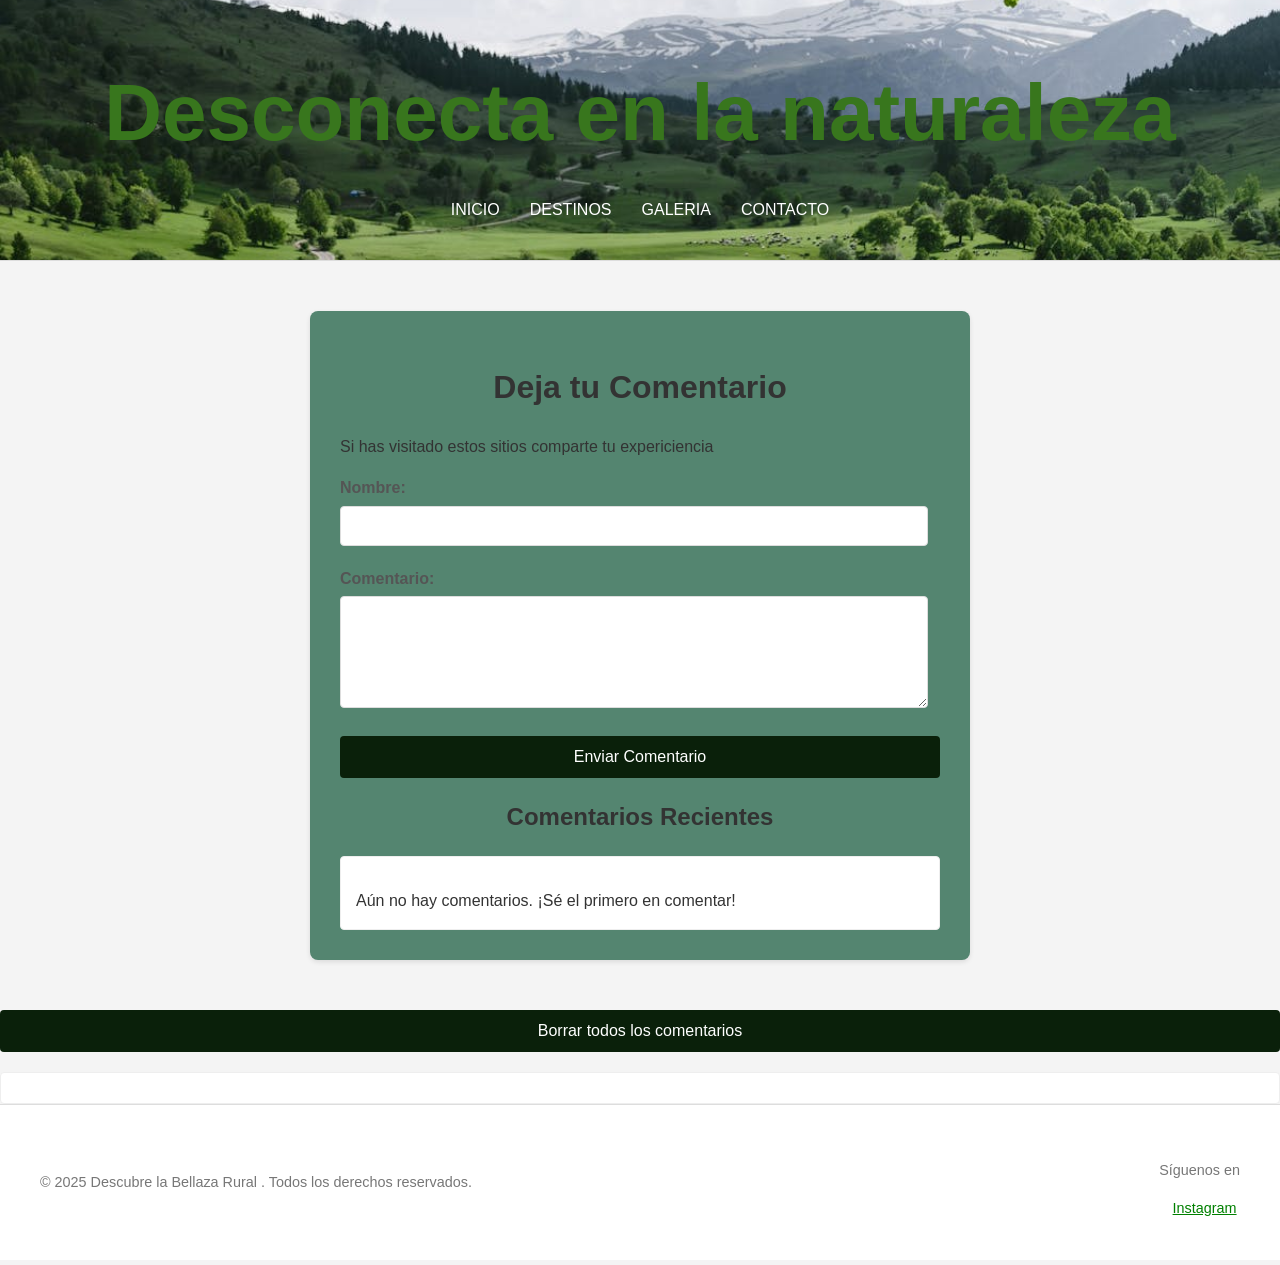
==== paginas/contacto.html @ fece72a8 "Pagina web subida" ====
<!DOCTYPE html>
<html lang="en">
<head>
    <meta charset="UTF-8">
    <meta name="viewport" content="width=device-width, initial-scale=1.0">
    <title>OPINIONES</title>
    <link rel="stylesheet" href="/estilos/estiloform.css">
    <link rel="icon" href="/imagenes/favicon3.jpg" type="image/png">
</head>
<body>
    <header>
        <div class="container">
            <h1><a href="../index.html">Desconecta en la naturaleza</a></h1>


            <nav>
                <ul>
                    <li><a href="../index.html">INICIO</a></li>
                    <li><a href="destinos.html">DESTINOS</a></li>
                    <li> <a href="galeria.html">GALERIA</a></li>
                    <li><a href="contacto.html">CONTACTO</a></li>
                </ul>
            </nav>
        </div>
    </header>

    <div class="container1">
        <h1>Deja tu Comentario</h1>
        <p>Si has visitado estos sitios comparte tu expericiencia</p>
        <form id="commentForm">
            <div class="form-group">
                <label for="name">Nombre:</label>
                <input type="text" id="name" name="name">
            </div>
            <div class="form-group">
                <label for="comment">Comentario:</label>
                <textarea id="comment" name="comment" rows="5" required></textarea>
            </div>
            <button type="submit">Enviar Comentario</button>
        </form>

        <h2>Comentarios Recientes</h2>
        <div id="commentsContainer">
            </div>
    </div>
    <button id="clearComments">Borrar todos los comentarios</button>

<div id="commentsContainer">
</div>

    <script src="../javascript/script.js"></script>
    <footer>
        <div class="container">
            <p>&copy; 2025 Descubre la Bellaza Rural  .  Todos los derechos reservados.</p>
            
            <div class="social">
                <p>Síguenos en</p>
                <a href="https://www.instagram.com/lili.ana0586/">Instagram</a>
            </div>
        </div>
    </footer>  
</body>
</html>
---- estilos/estiloform.css ----
body {
    font-family: 'Arial', sans-serif;
    margin: 0;
    padding: 0;
    background-color: #f4f4f4;
    color: #333;
    line-height: 1.6;
}

.container {
    max-width: 1200px;
    margin: 0 auto;
    padding: 20px;
}

header {
    background-color: #fff;
    padding: 30px 0;
    text-align: center;
    border-bottom: 1px solid #ddd;
}

header h1 a {
    color: #38761d; 
    text-decoration: none;
    font-size: 2.5em;
    margin-bottom: 10px;
    display: block;
}



header nav ul {
    list-style: none;
    padding: 0;
    margin: 0;
    display: flex;
    justify-content: center;
}

header nav ul li {
    margin: 0 15px;
    margin-bottom: 10px;
    border-bottom: #000;
}

header nav ul li a {
    font-size: 16px;
    text-decoration: none;
    color:#fff;
    transition: color 0.3s ease;
    margin-bottom: 10px;
}

header nav ul li a:hover {
text-shadow: 2px 2px 5px #ddd;
}


  header {
    background-image: url('../imagenes/imagenpaisaje.jpeg');
    background-size: cover;
    background-position: center;
    height: 200px; /* o el alto que necesites */
    color: white;
    display: flex;
    align-items: center;
    justify-content: center;
    text-align: center;
  }
  
a {
    color: green;
}
main {
    padding: 30px 0;
}
.container1 {
    max-width: 600px;
    margin: 50px auto;
    padding: 30px;
    background-color: #548570;
    border-radius: 8px;
    box-shadow: 0 2px 5px rgba(0, 0, 0, 0.1);
    font-family: sans-serif;
}

h1, h2 {
    color: #333;
    text-align: center;
    margin-bottom: 20px;
}

.form-group {
    margin-bottom: 20px;
}

label {
    display: block;
    margin-bottom: 5px;
    color: #555;
    font-weight: bold;
}

input[type="text"],
textarea {
    width: calc(100% - 12px);
    padding: 10px;
    border: 1px solid #ddd;
    border-radius: 4px;
    box-sizing: border-box;
    font-size: 16px;
}

textarea {
    resize: vertical;
}

button[type="submit"],
#clearComments {
    background-color: #0a200a;
    color: white;
    padding: 12px 20px;
    border: none;
    border-radius: 4px;
    cursor: pointer;
    font-size: 16px;
    transition: background-color 0.3s ease;
    display: block;
    width: 100%;
    margin-top: 15px;
    box-sizing: border-box;
}

button[type="submit"]:hover,
#clearComments:hover {
    background-color: #4cae4c;
}

#commentsContainer {
    margin-top: 20px;
    padding: 15px;
    background-color: #fff;
    border: 1px solid #eee;
    border-radius: 4px;
}

#commentsContainer p {
    margin-bottom: 10px;
    padding-bottom: 10px;
    border-bottom: 1px solid #eee;
}

#commentsContainer p:last-child {
    border-bottom: none;
    margin-bottom: 0;
    padding-bottom: 0;
}
footer {
    background-color: #fff;
    padding: 20px 0;
    text-align: center;
    border-top: 1px solid #ddd;
    color: #777;
    font-size: 0.9em;
}

footer .container {
    display: flex;
    justify-content: space-between;
    align-items: center;
}

footer nav ul {
    list-style: none;
    padding: 0;
    margin: 0;
    display: flex;
}

footer nav ul li {
    margin: 0 10px;
}

footer nav ul li a {
    color: #777;
    text-decoration: none;
    transition: color 0.3s ease;
}

footer nav ul li a:hover {
    color: #38761d;
}

footer .social a {
    display: inline-block;
    margin-left: 10px;
}

footer .social img {
    width: 24px;
    height: 24px;
    vertical-align: middle;
}
a  :hover{
    background-color: beige;
    color: #667e5b;
}
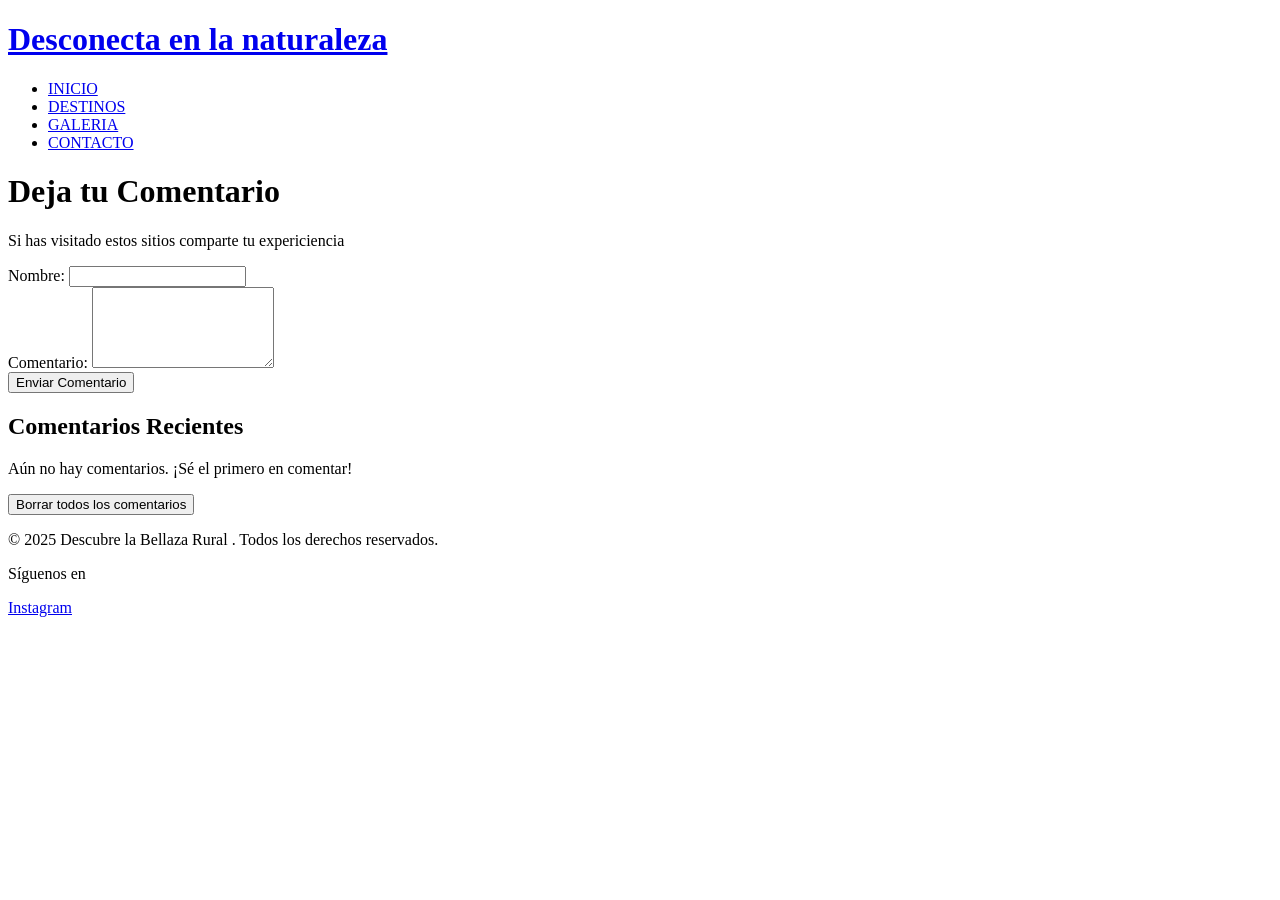
==== commit 81a16642: "Update contacto.html" ====
--- a/paginas/contacto.html
+++ b/paginas/contacto.html
@@ -4,7 +4,7 @@
     <meta charset="UTF-8">
     <meta name="viewport" content="width=device-width, initial-scale=1.0">
     <title>OPINIONES</title>
-    <link rel="stylesheet" href="/estilos/estiloform.css">
+    <link rel="stylesheet" href="estilos/estiloform.css">
     <link rel="icon" href="/imagenes/favicon3.jpg" type="image/png">
 </head>
 <body>
@@ -60,4 +60,4 @@
         </div>
     </footer>  
 </body>
-</html>+</html>
